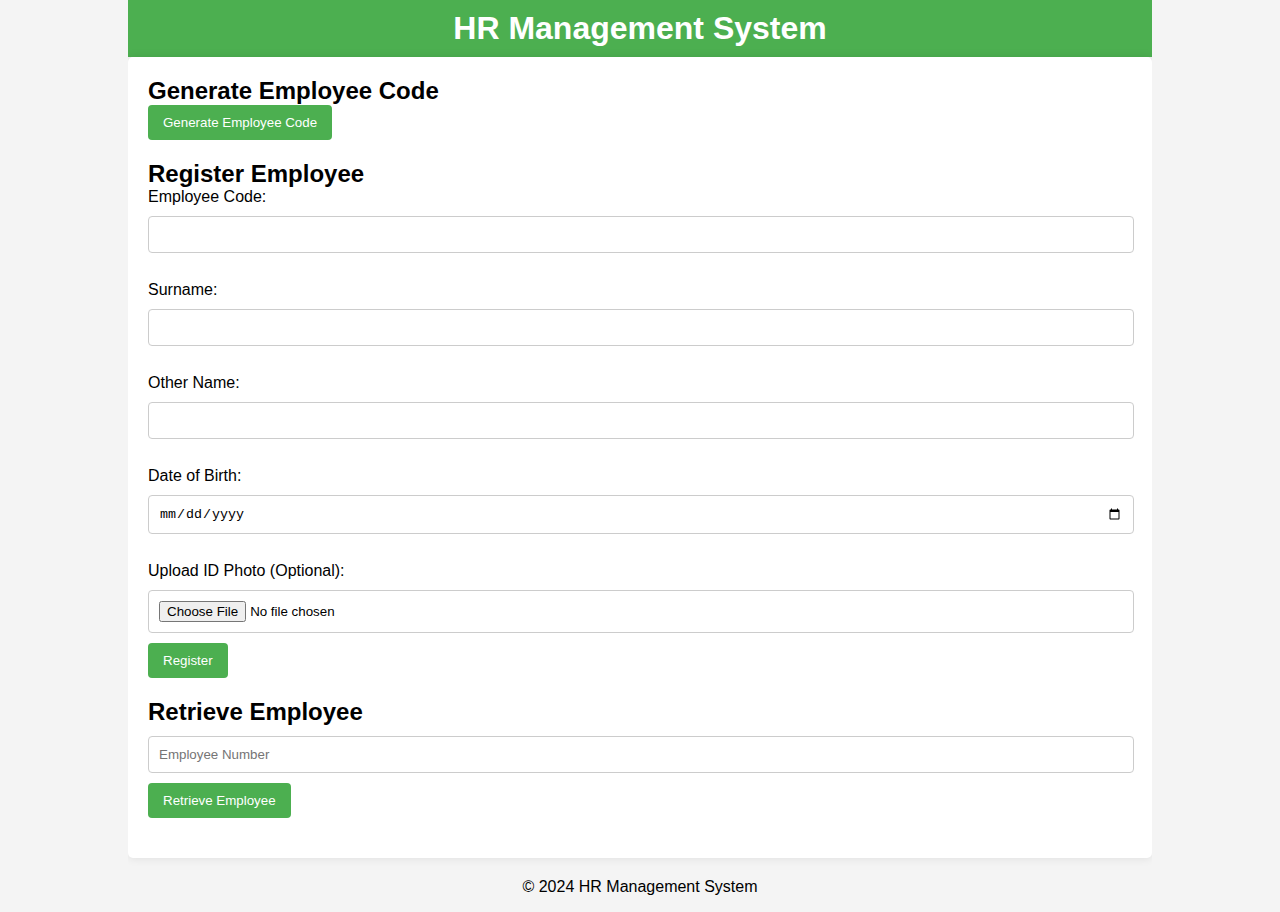
==== index.html @ 9b365b38 "Added HR web app" ====
<!DOCTYPE html>
<html lang="en">
<head>
    <meta charset="UTF-8">
    <meta name="viewport" content="width=device-width, initial-scale=1.0">
    <title>HR Management System</title>
    <link rel="stylesheet" href="styles.css">
</head>
<body>
    <div class="container">
        <header>
            <h1>HR Management System</h1>
        </header>
        <main>
            <section class="section">
                <h2>Generate Employee Code</h2>
                <button id="generateCodeBtn">Generate Employee Code</button>
                <p id="employeeCodeOutput" class="output"></p>
            </section>
            <section id="employeeform">
                <h2>Register Employee</h2>
                <form id="registrationForm">
                    <label for="employeeCode">Employee Code:</label>
                    <input type="text" id="employeeCode" required><br><br>
                    
                    <label for="surname">Surname:</label>
                    <input type="text" id="surname" required><br><br>
                    
                    <label for="otherName">Other Name:</label>
                    <input type="text" id="otherName" required><br><br>
            
                    <label for="dateOfBirth">Date of Birth:</label>
                    <input type="date" id="dateOfBirth" required><br><br>

                    <label for="idPhoto">Upload ID Photo (Optional):</label>
                    <input type="file" id="idPhoto" accept="image/*" onchange="encodeImageFileAsURL()">
                    
                    <button type="submit">Register</button>
                </form>
            </section>
           
            <section id="employee-retrieval">
                <h2>Retrieve Employee</h2>
                <input type="text" id="employeeNumber" placeholder="Employee Number">
                <button id="retrieveButton">Retrieve Employee</button>
                <div id="employeeDetails"></div>
            </section>

             <section id="employee-update" style="display: none;">
                <h2>Update Employee</h2>
                <input type="hidden" id="updateEmployeeNumber">
                <input type="date" id="updateDateOfBirth" placeholder="New Date of Birth" required>
                <input type="file" id="updateIdPhoto" accept="image/*" onchange="encodeUpdateImageFileAsURL()">
                <button id="updateButton">Update Employee</button>
            </section>
        </main>
        <footer>
            <p>&copy; 2024 HR Management System</p>
        </footer>
    </div>
    <script src="script.js"></script>
</body>
</html>
---- styles.css ----
body {
    font-family: Arial, sans-serif;
    margin: 0;
    padding: 0;
    background-color: #f4f4f4;
}

.container {
    width: 80%;
    margin: auto;
    overflow: hidden;
}

header {
    background: #4CAF50;
    color: white;
    padding: 10px 0;
    text-align: center;
}

h1, h2 {
    margin: 0;
}

main {
    padding: 20px;
    background: white;
    border-radius: 5px;
    box-shadow: 0 0 10px rgba(0, 0, 0, 0.1);
}

section {
    margin-bottom: 20px;
}

input[type="text"], input[type="date"], input[type="file"] {
    width: calc(100% - 20px);
    padding: 10px;
    margin: 10px 0;
    border: 1px solid #ccc;
    border-radius: 4px;
}

button {
    padding: 10px 15px;
    background: #4CAF50;
    color: white;
    border: none;
    border-radius: 4px;
    cursor: pointer;
}

button:hover {
    background: #45a049;
}

footer {
    text-align: center;
    margin-top: 20px;
}
.employee-photo {
    width: 100px;  /* Set your desired width */
    height: auto;  /* Maintain aspect ratio */
}
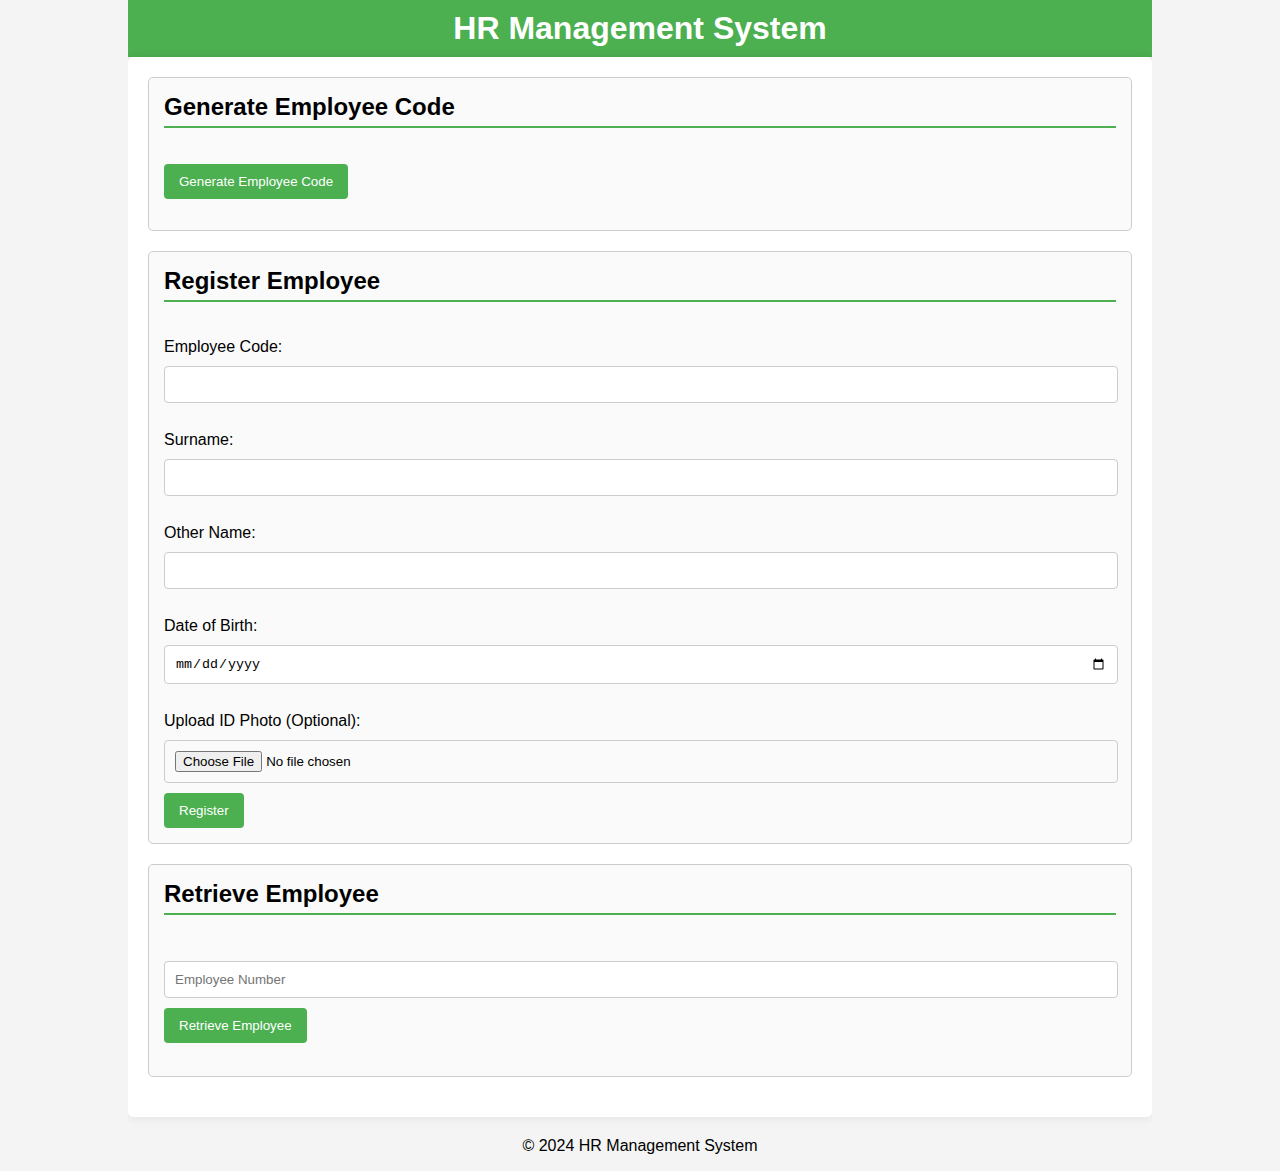
==== commit ef77cf58: "Updated edit button" ====
--- a/index.html
+++ b/index.html
@@ -5,20 +5,101 @@
     <meta name="viewport" content="width=device-width, initial-scale=1.0">
     <title>HR Management System</title>
     <link rel="stylesheet" href="styles.css">
+    <style>
+        /* CSS styles */
+        body {
+            font-family: Arial, sans-serif;
+            margin: 0;
+            padding: 0;
+            background-color: #f4f4f4;
+        }
+
+        .container {
+            width: 80%;
+            margin: auto;
+            overflow: hidden;
+        }
+
+        header {
+            background: #4CAF50;
+            color: white;
+            padding: 10px 0;
+            text-align: center;
+        }
+
+        h1, h2 {
+            margin: 0;
+        }
+
+        main {
+            padding: 20px;
+            background: white;
+            border-radius: 5px;
+            box-shadow: 0 0 10px rgba(0, 0, 0, 0.1);
+        }
+
+        section {
+            margin-bottom: 20px;
+            padding: 15px;
+            border: 1px solid #ccc; /* Add a border around each section */
+            border-radius: 5px; /* Round the corners of the sections */
+            background-color: #fafafa; /* Light background for better separation */
+        }
+
+        section h2 {
+            border-bottom: 2px solid #4CAF50; /* Underline the section titles */
+            padding-bottom: 5px; /* Add some space below the title */
+        }
+
+        input[type="text"], input[type="date"], input[type="file"] {
+            width: calc(100% - 20px);
+            padding: 10px;
+            margin: 10px 0;
+            border: 1px solid #ccc;
+            border-radius: 4px;
+        }
+
+        button {
+            padding: 10px 15px;
+            background: #4CAF50;
+            color: white;
+            border: none;
+            border-radius: 4px;
+            cursor: pointer;
+        }
+
+        button:hover {
+            background: #45a049;
+        }
+
+        footer {
+            text-align: center;
+            margin-top: 20px;
+        }
+
+        .employee-photo {
+            width: 100px;  /* Set your desired width */
+            height: auto;  /* Maintain aspect ratio */
+        }
+    </style>
 </head>
 <body>
     <div class="container">
         <header>
             <h1>HR Management System</h1>
         </header>
+
         <main>
-            <section class="section">
-                <h2>Generate Employee Code</h2>
+            <!-- Section for Generating Employee Code -->
+            <section class="section" id="generate-code-section">
+                <h2>Generate Employee Code</h2></br></br>
                 <button id="generateCodeBtn">Generate Employee Code</button>
                 <p id="employeeCodeOutput" class="output"></p>
             </section>
-            <section id="employeeform">
-                <h2>Register Employee</h2>
+
+            <!-- Section for Employee Registration -->
+            <section class="section" id="registration-section">
+                <h2>Register Employee</h2></br></br>
                 <form id="registrationForm">
                     <label for="employeeCode">Employee Code:</label>
                     <input type="text" id="employeeCode" required><br><br>
@@ -38,26 +119,34 @@
                     <button type="submit">Register</button>
                 </form>
             </section>
-           
-            <section id="employee-retrieval">
-                <h2>Retrieve Employee</h2>
+
+            <!-- Section for Employee Retrieval -->
+            <section class="section" id="employee-retrieval-section">
+                <h2>Retrieve Employee</h2></br></br>
                 <input type="text" id="employeeNumber" placeholder="Employee Number">
-                <button id="retrieveButton">Retrieve Employee</button>
-                <div id="employeeDetails"></div>
+                <button id="retrieveButton">Retrieve Employee</button></br></br>
+                <div id="employeeDetails" class="employee-container"></div>
             </section>
 
-             <section id="employee-update" style="display: none;">
-                <h2>Update Employee</h2>
+            <!-- Section for Employee Update -->
+            <section class="section" id="employee-update" style="display: none;">
+                <h2>Update Employee</h2></br></br>
                 <input type="hidden" id="updateEmployeeNumber">
-                <input type="date" id="updateDateOfBirth" placeholder="New Date of Birth" required>
+                <label for="updateDateOfBirth">New Date of Birth:</label>
+                <input type="date" id="updateDateOfBirth" required>
+                
+                <label for="updateIdPhoto">Upload New ID Photo (Optional):</label>
                 <input type="file" id="updateIdPhoto" accept="image/*" onchange="encodeUpdateImageFileAsURL()">
+                
                 <button id="updateButton">Update Employee</button>
             </section>
         </main>
+
         <footer>
             <p>&copy; 2024 HR Management System</p>
         </footer>
     </div>
+    
     <script src="script.js"></script>
 </body>
-</html>+</html>
--- a/styles.css
+++ b/styles.css
@@ -31,6 +31,15 @@
 
 section {
     margin-bottom: 20px;
+    padding: 15px;
+    border: 1px solid #ccc; /* Add a border around each section */
+    border-radius: 5px; /* Round the corners of the sections */
+    background-color: #fafafa; /* Light background for better separation */
+}
+
+section h2 {
+    border-bottom: 2px solid #4CAF50; /* Underline the section titles */
+    padding-bottom: 5px; /* Add some space below the title */
 }
 
 input[type="text"], input[type="date"], input[type="file"] {
@@ -58,7 +67,48 @@
     text-align: center;
     margin-top: 20px;
 }
+
+#employeeDetails {
+    display: grid;
+    grid-template-columns: repeat(2, 1fr); /* Creates two equal columns */
+    gap: 15px; /* Space between the grid items */
+}
+
+.employee-card {
+    background: #f9f9f9;
+    padding: 15px;
+    border: 1px solid #ccc;
+    border-radius: 5px;
+    box-shadow: 0 0 5px rgba(0, 0, 0, 0.1);
+}
+
+.employee-info {
+    display: flex; /* Use Flexbox for layout */
+    align-items: center; /* Center align items vertically */
+    margin-bottom: 10px; /* Space between employee cards */
+}
+
 .employee-photo {
-    width: 100px;  /* Set your desired width */
-    height: auto;  /* Maintain aspect ratio */
-}+    width: 130px; /* Set desired width */
+    height: auto; /* Maintain aspect ratio */
+    margin-right: 15px; /* Space between image and text */
+}
+
+.employee-details {
+    flex-grow: 1; /* Allow details section to grow and take up remaining space */
+}
+.edit-button {
+    background-color: #f3f7f3; /* Bootstrap Primary Color */
+    color: rgb(5, 0, 0); /* Text color */
+    border: none; /* Remove default border */
+    padding: 10px 15px; /* Add padding */
+    border-radius: 5px; /* Rounded corners */
+    font-size: 15px; /* Font size */
+    cursor: pointer; /* Pointer cursor on hover */
+    transition: background-color 0.3s, transform 0.3s; /* Transition effects */
+}
+
+.edit-button:hover {
+    background-color: #eaefea; /* Darker shade on hover */
+    transform: scale(1.00); /* Slightly enlarge on hover */
+}
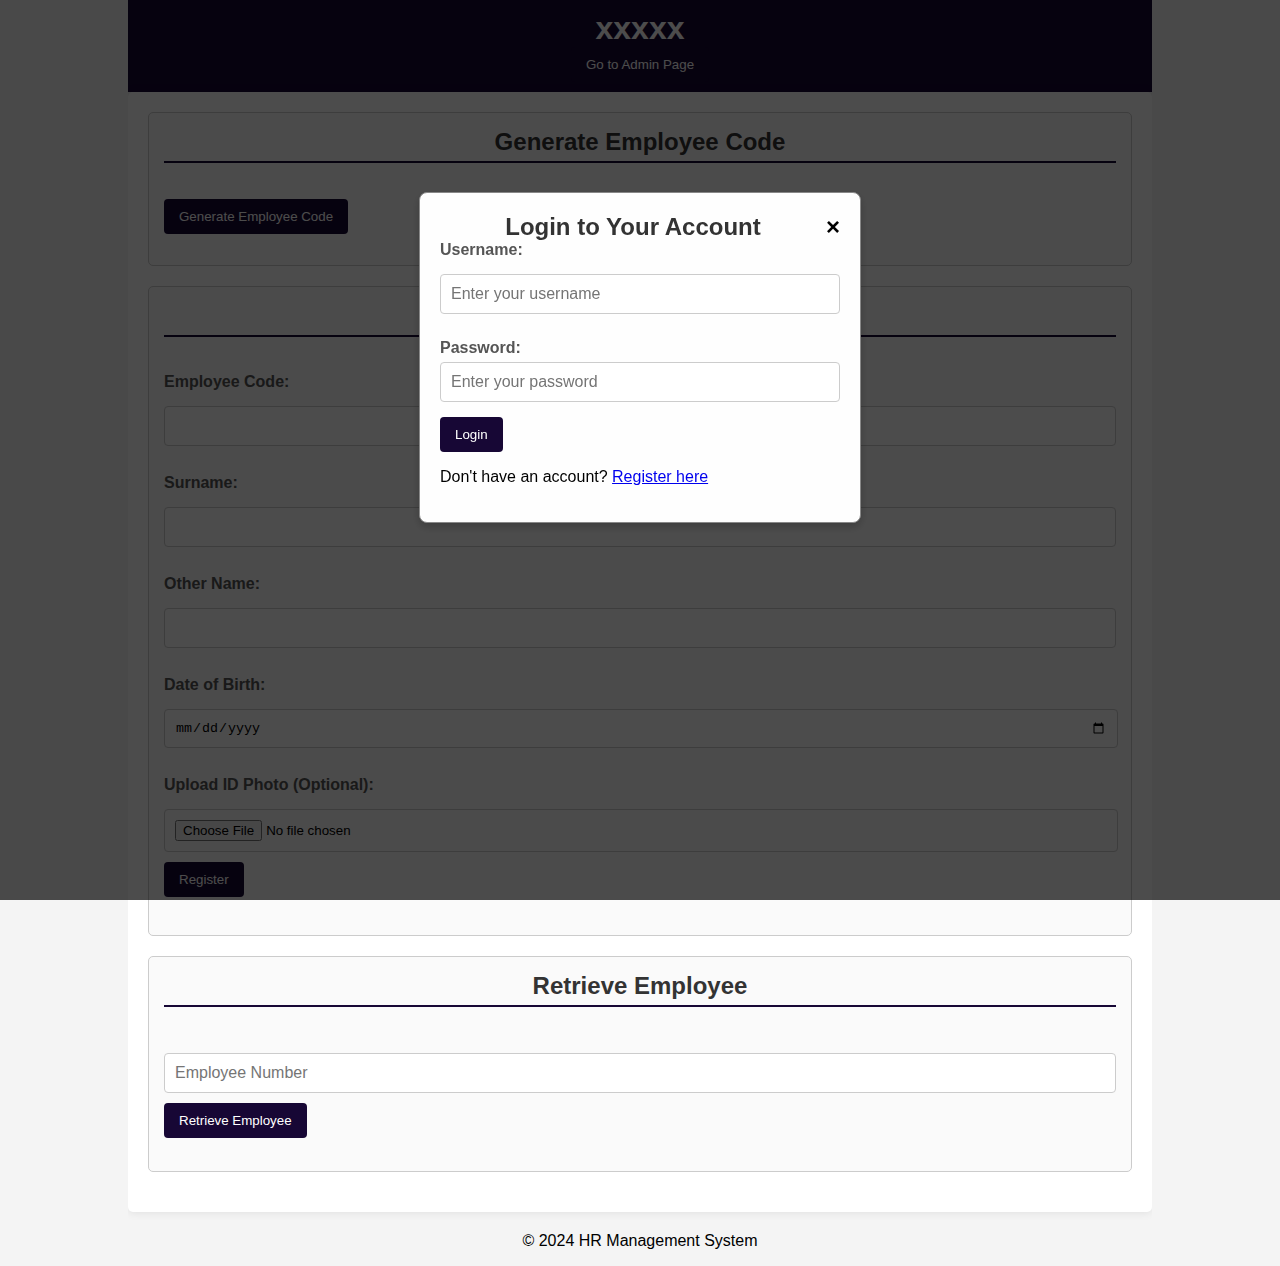
==== commit 8971bffb: "Added Admin" ====
--- a/index.html
+++ b/index.html
@@ -3,92 +3,16 @@
 <head>
     <meta charset="UTF-8">
     <meta name="viewport" content="width=device-width, initial-scale=1.0">
+    <link rel="icon" href="http://127.0.0.1:5500/favicon.ico" type="image/x-icon">
     <title>HR Management System</title>
     <link rel="stylesheet" href="styles.css">
-    <style>
-        /* CSS styles */
-        body {
-            font-family: Arial, sans-serif;
-            margin: 0;
-            padding: 0;
-            background-color: #f4f4f4;
-        }
-
-        .container {
-            width: 80%;
-            margin: auto;
-            overflow: hidden;
-        }
-
-        header {
-            background: #4CAF50;
-            color: white;
-            padding: 10px 0;
-            text-align: center;
-        }
-
-        h1, h2 {
-            margin: 0;
-        }
-
-        main {
-            padding: 20px;
-            background: white;
-            border-radius: 5px;
-            box-shadow: 0 0 10px rgba(0, 0, 0, 0.1);
-        }
-
-        section {
-            margin-bottom: 20px;
-            padding: 15px;
-            border: 1px solid #ccc; /* Add a border around each section */
-            border-radius: 5px; /* Round the corners of the sections */
-            background-color: #fafafa; /* Light background for better separation */
-        }
-
-        section h2 {
-            border-bottom: 2px solid #4CAF50; /* Underline the section titles */
-            padding-bottom: 5px; /* Add some space below the title */
-        }
-
-        input[type="text"], input[type="date"], input[type="file"] {
-            width: calc(100% - 20px);
-            padding: 10px;
-            margin: 10px 0;
-            border: 1px solid #ccc;
-            border-radius: 4px;
-        }
-
-        button {
-            padding: 10px 15px;
-            background: #4CAF50;
-            color: white;
-            border: none;
-            border-radius: 4px;
-            cursor: pointer;
-        }
-
-        button:hover {
-            background: #45a049;
-        }
-
-        footer {
-            text-align: center;
-            margin-top: 20px;
-        }
-
-        .employee-photo {
-            width: 100px;  /* Set your desired width */
-            height: auto;  /* Maintain aspect ratio */
-        }
-    </style>
 </head>
 <body>
     <div class="container">
         <header>
-            <h1>HR Management System</h1>
+            <h1>xxxxx</h1>
+            <button id="adminPageBtn" onclick="openModal()">Go to Admin Page</button> <!-- Admin Button -->
         </header>
-
         <main>
             <!-- Section for Generating Employee Code -->
             <section class="section" id="generate-code-section">
@@ -116,7 +40,9 @@
                     <label for="idPhoto">Upload ID Photo (Optional):</label>
                     <input type="file" id="idPhoto" accept="image/*" onchange="encodeImageFileAsURL()">
                     
-                    <button type="submit">Register</button>
+                    <button type="submit">Register</button></br></br>
+                
+                    <label id="employeeNumberOutput"></label>
                 </form>
             </section>
 
@@ -130,7 +56,7 @@
 
             <!-- Section for Employee Update -->
             <section class="section" id="employee-update" style="display: none;">
-                <h2>Update Employee</h2></br></br>
+                <h2>Update Employee Details</h2></br></br>
                 <input type="hidden" id="updateEmployeeNumber">
                 <label for="updateDateOfBirth">New Date of Birth:</label>
                 <input type="date" id="updateDateOfBirth" required>
@@ -146,6 +72,47 @@
             <p>&copy; 2024 HR Management System</p>
         </footer>
     </div>
+
+    <!-- Authentication Modal -->
+<div id="authModal" class="modal">
+    <div class="modal-content">
+        <span class="close" onclick="closeModal()">&times;</span>
+        <h2>Login to Your Account</h2>
+        <form id="loginForm">
+            <div class="form-group">
+                <label for="username">Username:</label>
+                <input type="text" id="username" required placeholder="Enter your username">
+            </div>
+            <div class="form-group">
+                <label for="password">Password:</label>
+                <input type="password" id="password" required placeholder="Enter your password">
+            </div>
+            <button id="loginButton" type="button" onclick="login()">Login</button>
+            <p>Don't have an account? <a href="#" onclick="toggleToRegister()">Register here</a></p>
+        </form>
+    </div>
+</div>
+
+<!-- Registration Modal -->
+<div id="registerModal" class="modal" style="display:none;">
+    <div class="modal-content">
+        <span class="close" onclick="closeRegisterModal()">&times;</span>
+        <h2>Create an Account</h2>
+        <form id="registrationForm">
+            <div class="form-group">
+                <label for="regUsername">Username:</label>
+                <input type="text" id="regUsername" required placeholder="Choose a username">
+            </div>
+            <div class="form-group">
+                <label for="regPassword">Password:</label>
+                <input type="password" id="regPassword" required placeholder="Choose a password">
+            </div>
+            <button id="registerButton" type="button" onclick="register()">Register</button>
+            <p>Already have an account? <a href="#" onclick="toggleToLogin()">Login here</a></p>
+        </form>
+    </div>
+</div>
+
     
     <script src="script.js"></script>
 </body>
--- a/styles.css
+++ b/styles.css
@@ -4,6 +4,7 @@
     padding: 0;
     background-color: #f4f4f4;
 }
+
 
 .container {
     width: 80%;
@@ -12,7 +13,7 @@
 }
 
 header {
-    background: #4CAF50;
+    background: #170735;
     color: white;
     padding: 10px 0;
     text-align: center;
@@ -20,6 +21,11 @@
 
 h1, h2 {
     margin: 0;
+}
+
+h2 {
+    text-align: center; /* Center the heading */
+    color: #333; /* Darker text color */
 }
 
 main {
@@ -38,7 +44,7 @@
 }
 
 section h2 {
-    border-bottom: 2px solid #4CAF50; /* Underline the section titles */
+    border-bottom: 2px solid #170735; /* Underline the section titles */
     padding-bottom: 5px; /* Add some space below the title */
 }
 
@@ -49,10 +55,26 @@
     border: 1px solid #ccc;
     border-radius: 4px;
 }
+input[type="text"],
+input[type="password"] {
+    width: 100%; /* Full width */
+    padding: 10px; /* Padding for input */
+    font-size: 16px; /* Increase font size */
+    border: 1px solid #ccc; /* Light gray border */
+    border-radius: 4px; /* Rounded corners */
+    box-sizing: border-box; /* Include padding and border in width */
+    transition: border-color 0.3s; /* Smooth transition for border color */
+}
+
+input[type="text"]:focus,
+input[type="password"]:focus {
+    border-color: #007bff; /* Blue border on focus */
+    outline: none; /* Remove default outline */
+}
 
 button {
     padding: 10px 15px;
-    background: #4CAF50;
+    background: #170735;
     color: white;
     border: none;
     border-radius: 4px;
@@ -60,7 +82,7 @@
 }
 
 button:hover {
-    background: #45a049;
+    background: #170735;
 }
 
 footer {
@@ -112,3 +134,119 @@
     background-color: #eaefea; /* Darker shade on hover */
     transform: scale(1.00); /* Slightly enlarge on hover */
 }
+body {
+    font-family: 'Arial', sans-serif;
+    background-color: #f4f4f4;
+    margin: 0;
+    padding: 0;
+}
+
+.dashboard-container {
+    width: 90%;
+    margin: 20px auto;
+    background: white;
+    border-radius: 8px;
+    box-shadow: 0 2px 10px rgba(0, 0, 0, 0.1);
+}
+
+.dashboard-header {
+    padding: 20px;
+    background-color: #170735;
+    color: white;
+    border-radius: 8px 8px 0 0;
+    text-align: center;
+}
+
+.dashboard-grid {
+    display: grid;
+    grid-template-columns: repeat(3, 1fr); /* 3 equal columns */
+    gap: 20px;
+    padding: 20px;
+}
+
+.dashboard-card {
+    background: #e9ecef;
+    border-radius: 8px;
+    padding: 20px;
+    text-align: center;
+    transition: transform 0.2s;
+}
+
+.dashboard-card h2 {
+    margin: 0;
+    color: #333;
+}
+
+.dashboard-card p {
+    font-size: 24px;
+    font-weight: bold;
+    margin: 10px 0 0;
+    color: #170735;
+}
+
+.dashboard-card:hover {
+    transform: scale(1.05);
+}
+
+.dashboard-footer {
+    text-align: center;
+    padding: 10px;
+    background-color: #f8f9fa;
+    border-radius: 0 0 8px 8px;
+}
+.chart-container {
+    width: 100%;
+    height: 400px;
+}
+
+.dashboard-grid {
+    display: grid;
+    grid-template-columns: repeat(3, 1fr);
+    gap: 20px;
+    padding: 20px;
+}
+/* Modal Styles */
+/* Modal Styles */
+
+
+
+
+
+.form-group {
+    margin-bottom: 15px; /* Space between form fields */
+}
+
+label {
+    margin-bottom: 5px; /* Space between label and input */
+    font-weight: bold; /* Make labels bold for emphasis */
+    display: block; /* Make labels block elements */
+    color: #555; /* Lighter dark color for labels */
+}
+
+.modal {
+    display: none; /* Hidden by default */
+    position: fixed; /* Stay in place */
+    z-index: 1000; /* Sit on top */
+    left: 0;
+    top: 0;
+    width: 100%; /* Full width */
+    height: 100%; /* Full height */
+    overflow: auto; /* Enable scroll if needed */
+    background-color: rgba(0, 0, 0, 0.7); /* Black with transparency */
+}
+
+.modal-content {
+    background-color: #fefefe; /* White background */
+    margin: 15% auto; /* 15% from the top and centered */
+    padding: 20px; /* Padding around the content */
+    border: 1px solid #888; /* Light gray border */
+    border-radius: 8px; /* Rounded corners */
+    box-shadow: 0 4px 8px rgba(0, 0, 0, 0.2); /* Soft shadow */
+    width: 400px; /* Set a width for the modal */
+}
+.close {
+    float: right; /* Position close button */
+    font-size: 24px; /* Size of close button */
+    font-weight: bold; /* Make close button bold */
+    cursor: pointer; /* Pointer cursor */
+}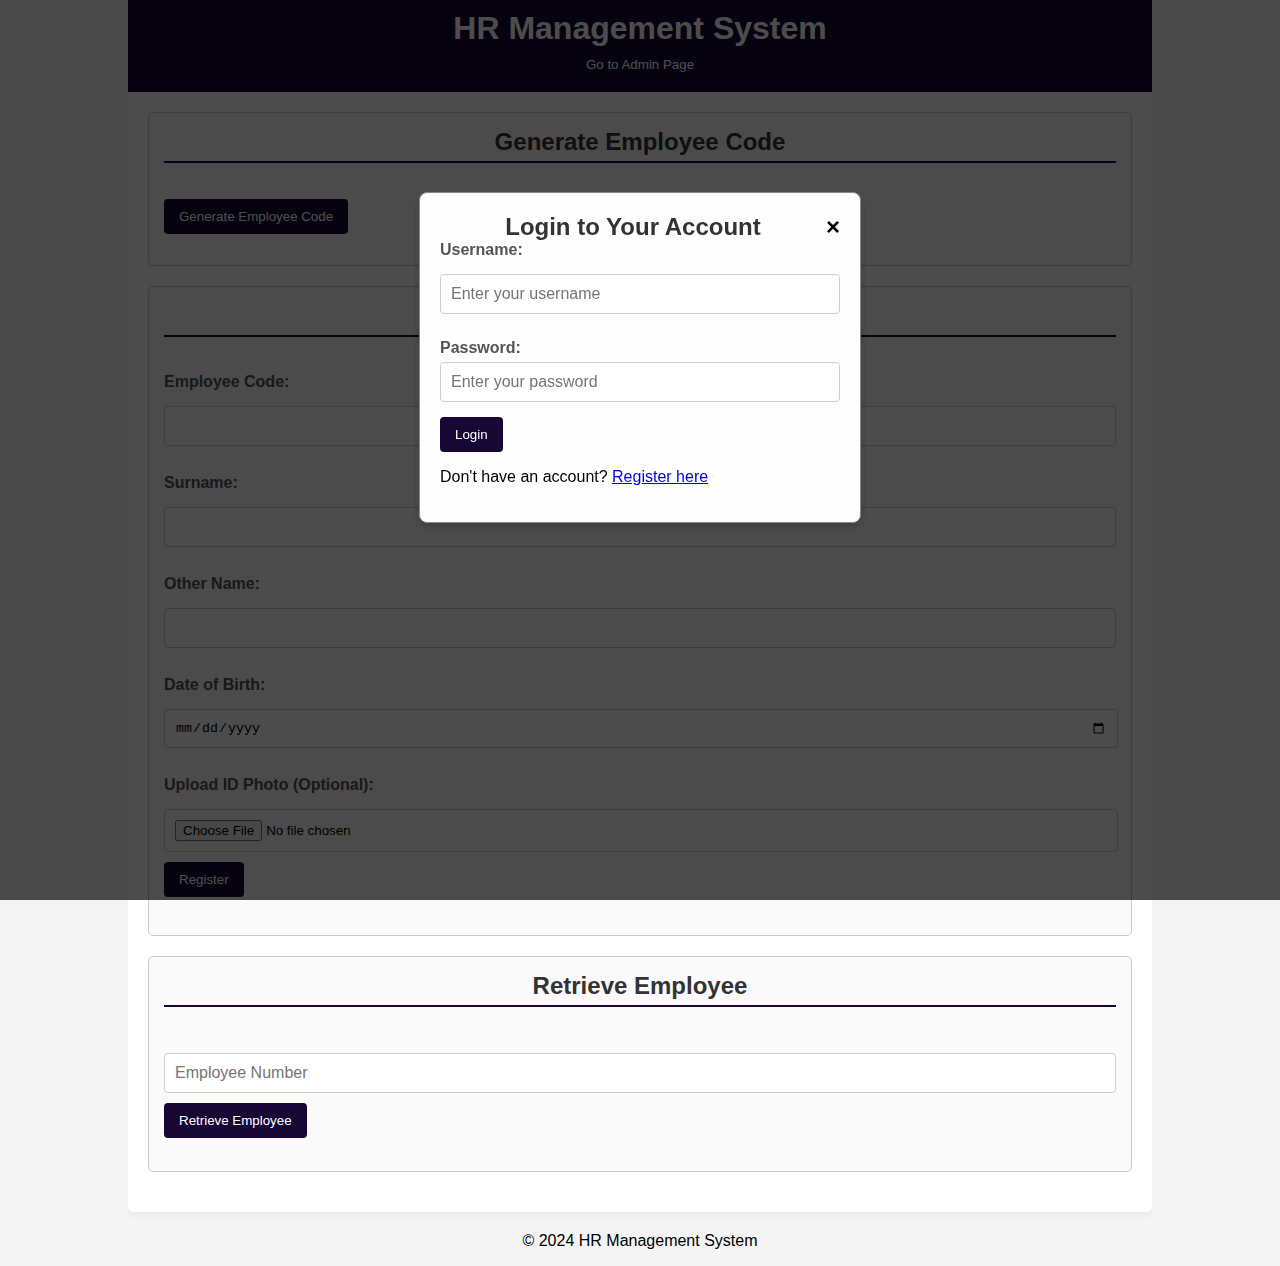
==== commit 9560b9cf: "Updated login header" ====
--- a/index.html
+++ b/index.html
@@ -10,7 +10,7 @@
 <body>
     <div class="container">
         <header>
-            <h1>xxxxx</h1>
+            <h1>HR Management System</h1>
             <button id="adminPageBtn" onclick="openModal()">Go to Admin Page</button> <!-- Admin Button -->
         </header>
         <main>
